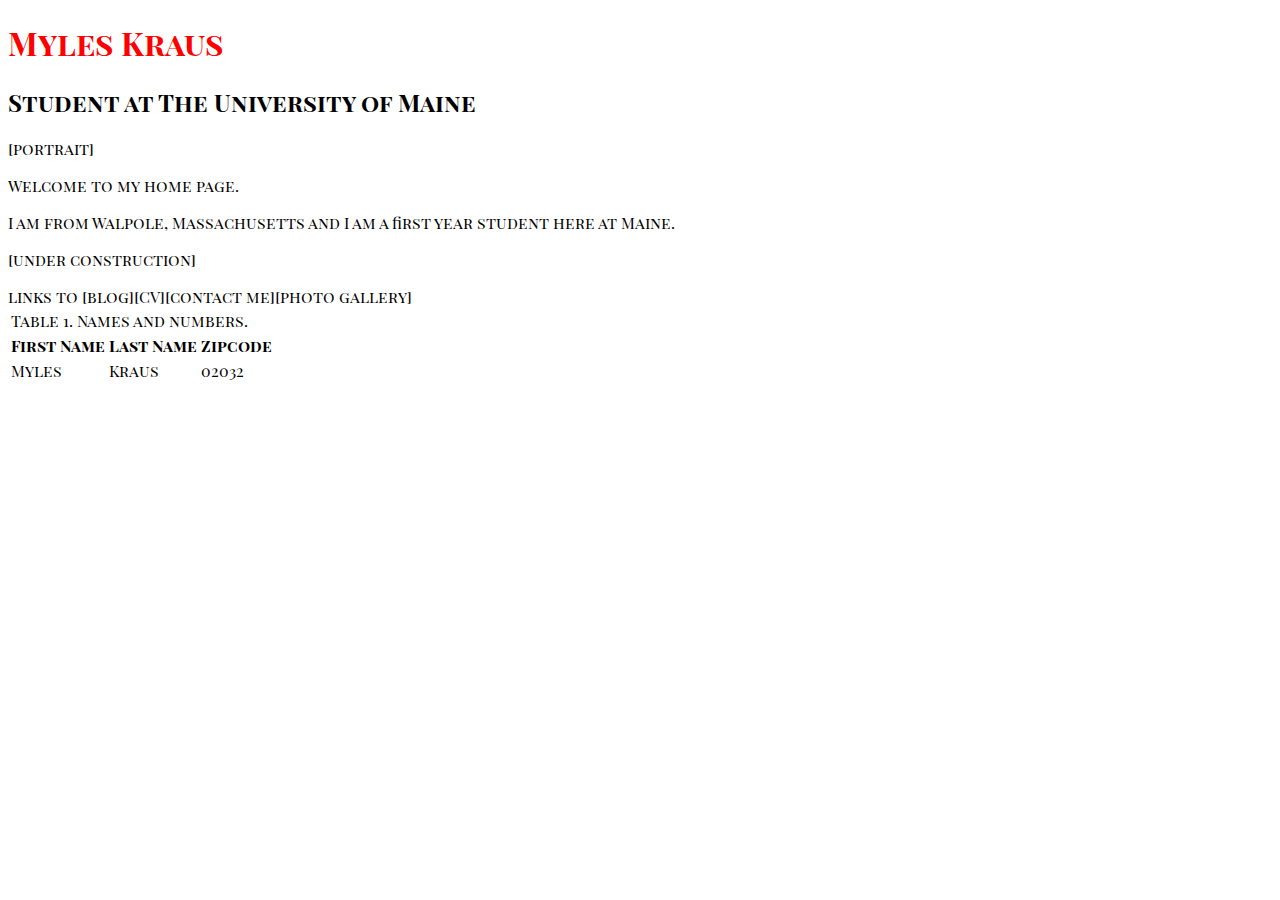
==== html stuff/index.html @ ccf47733 "Add files via upload" ====
<!DOCTYPE html>
<html>
	<head>
		<title>Hello world!</title>
		
		<link href="styles.css" rel="stylesheet">
		
		<link href="https://fonts.googleapis.com/css?family=Playfair+Display+SC" rel="stylesheet">
		
		
</head>
<body>


<h1>Myles Kraus</h1>

<h2>Student at The University of Maine</h2>

[portrait]

<p>Welcome to my home page.</p> <p>I am from Walpole, Massachusetts and I am a first year student here at Maine.</p>


<p>[under construction]</p>


links to [blog][CV][contact me][photo gallery]


<table>
	<tr>
		<td colspan="3">Table 1. Names and numbers.</td>
	</tr>
	<tr>
		<th>First Name</th>
		<th>Last Name</th>
		<th>Zipcode</th>
	</tr>
	<tr>
		<td>Myles</td>
		<td>Kraus</td>
		<td>02032</td>
	</tr>
</table>





	</body>
</html>
---- html stuff/styles.css ----
h1{color:red}
body {font-family: 'Playfair Display SC', serif;}
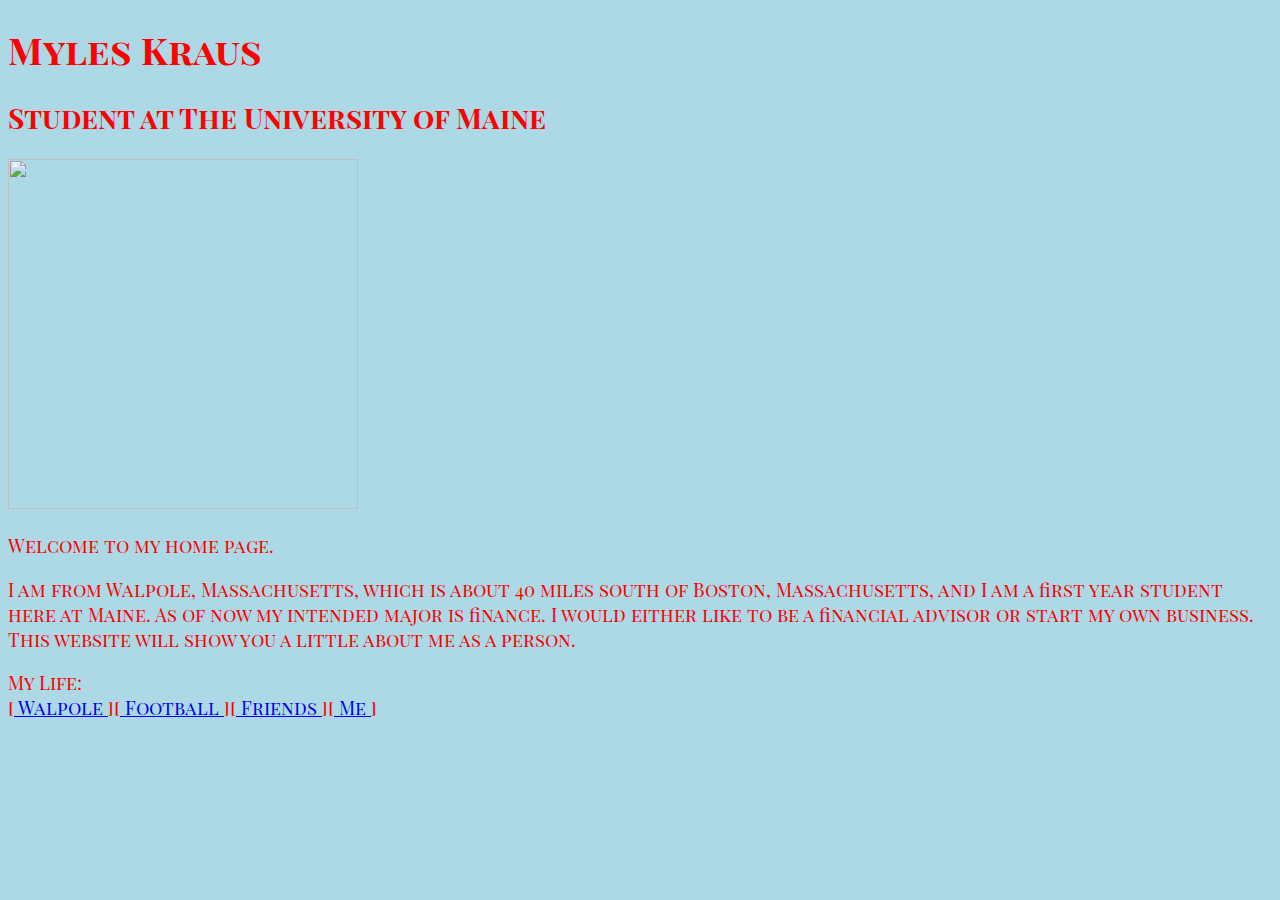
==== commit e816c6f7: "Add files via upload" ====
--- a/html stuff/index.html
+++ b/html stuff/index.html
@@ -16,32 +16,19 @@
 
 <h2>Student at The University of Maine</h2>
 
-[portrait]
-
-<p>Welcome to my home page.</p> <p>I am from Walpole, Massachusetts and I am a first year student here at Maine.</p>
+<IMG SRC="Front page.jpg" style="width:350px;height:350px;">
 
 
-<p>[under construction]</p>
+<p>Welcome to my home page.</p> <p>I am from Walpole, Massachusetts, which is about 40 miles
+ south of Boston, Massachusetts, and I am a first year student here at Maine. As of now my 
+ intended major is finance. I would either like to be a financial advisor or start my own business. This website will show you a little about me as a person.</p>
 
 
-links to [blog][CV][contact me][photo gallery]
 
 
-<table>
-	<tr>
-		<td colspan="3">Table 1. Names and numbers.</td>
-	</tr>
-	<tr>
-		<th>First Name</th>
-		<th>Last Name</th>
-		<th>Zipcode</th>
-	</tr>
-	<tr>
-		<td>Myles</td>
-		<td>Kraus</td>
-		<td>02032</td>
-	</tr>
-</table>
+
+My Life: <nav>[<A HREF="Walpole.html"> Walpole </A>][<A HREF="Football.html"> Football </A>][<A HREF="Friends.html"> Friends </A>][<A HREF="Me.html"> Me </A>]</nav>
+
 
 
 
--- a/html stuff/styles.css
+++ b/html stuff/styles.css
@@ -1,3 +1,22 @@
 h1{color:red}
 body {font-family: 'Playfair Display SC', serif;}
 
+<div class="picture">
+  <img src="Friends1.jpg">
+</div>
+
+h2 { border-left: 12px red }
+
+
+
+
+
+
+	   
+body { background: lightblue;
+       color: red;
+       font-size: 14pt; }
+	   
+	nav li { padding: 7px;
+	    margin: 7px;
+	    background: white }
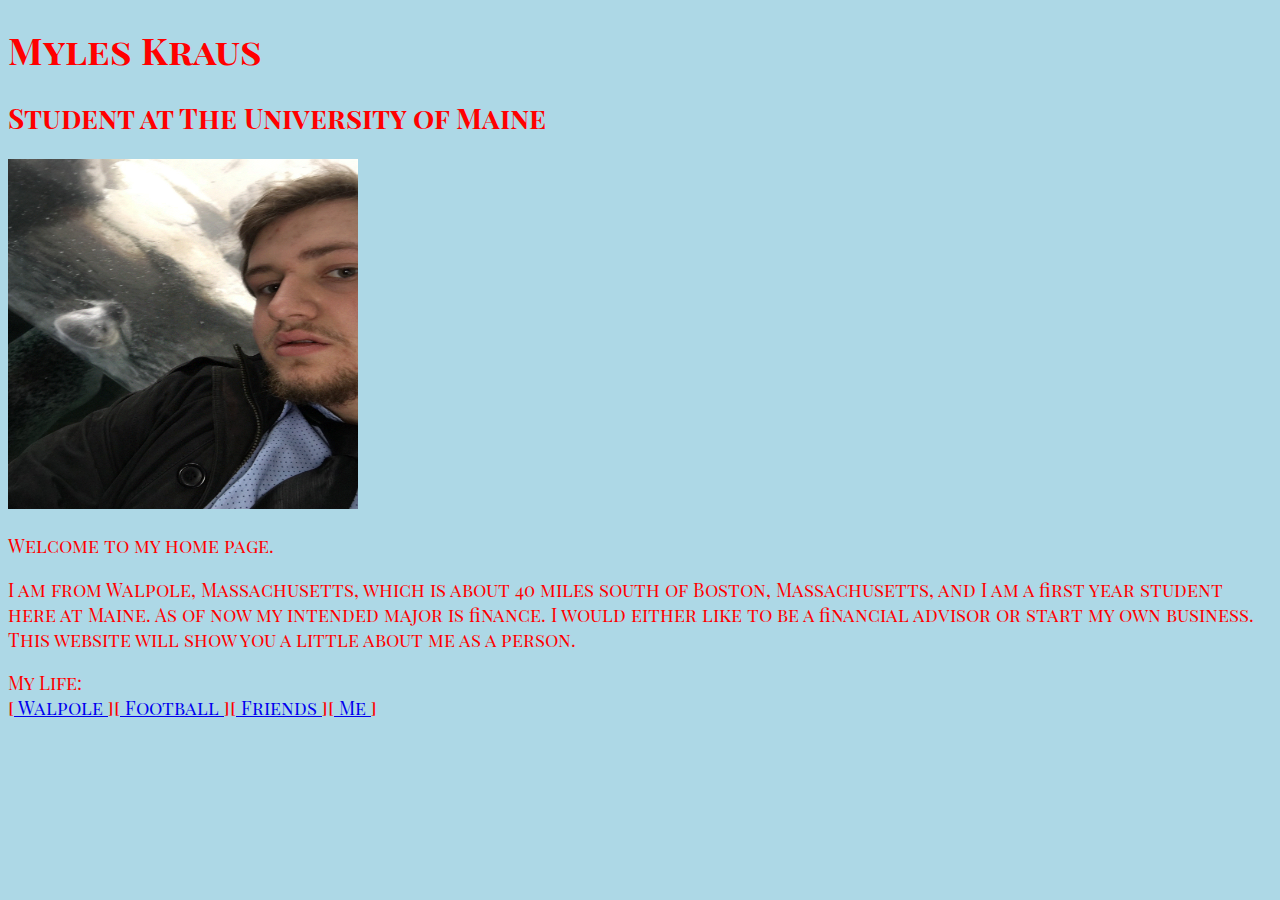
==== commit e5cb7489: "Add files via upload" ====
--- a/html stuff/index.html
+++ b/html stuff/index.html
@@ -16,7 +16,7 @@
 
 <h2>Student at The University of Maine</h2>
 
-<IMG SRC="Front page.jpg" style="width:350px;height:350px;">
+<IMG SRC="Front page.gif" style="width:350px;height:350px;">
 
 
 <p>Welcome to my home page.</p> <p>I am from Walpole, Massachusetts, which is about 40 miles
